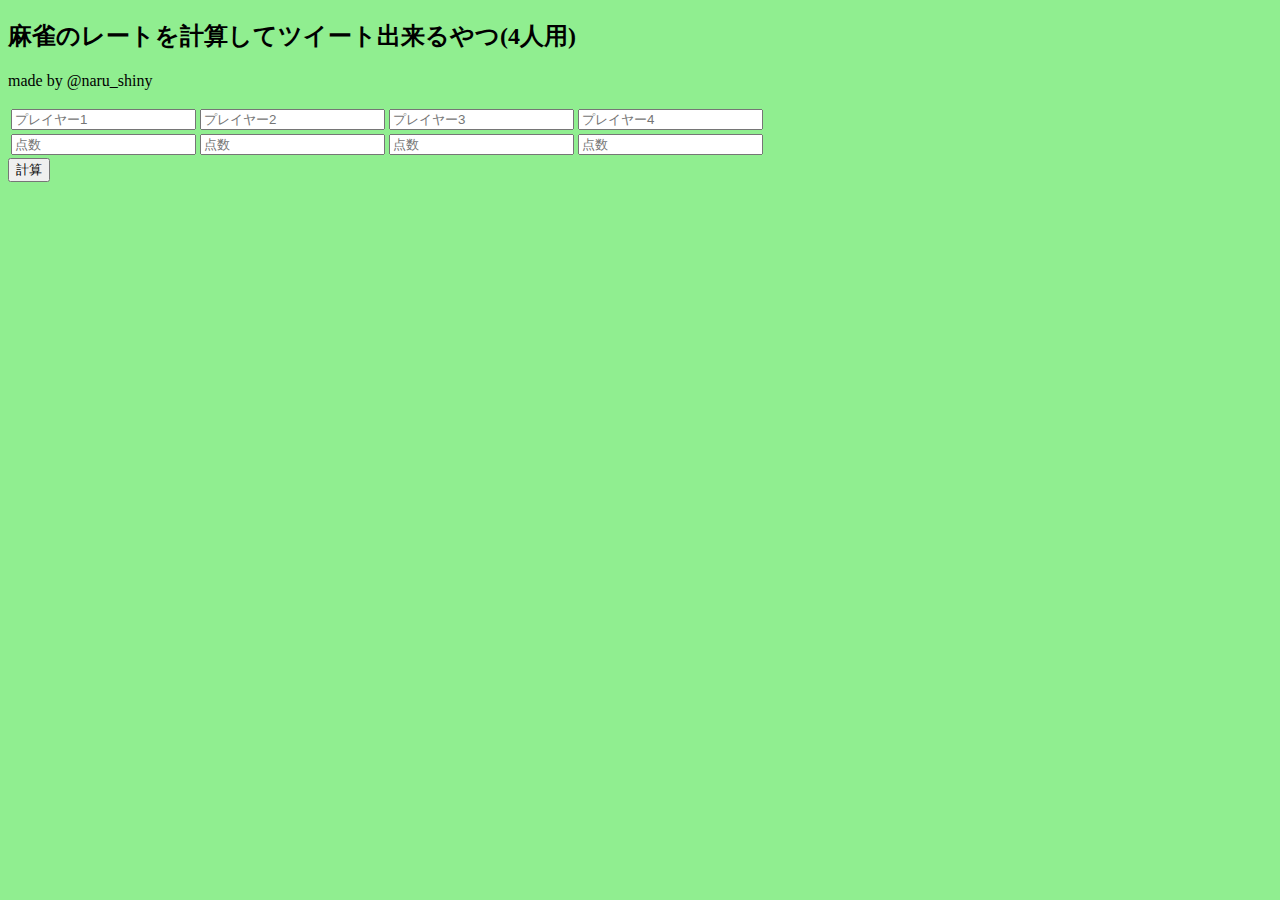
==== index.html @ 2d0824dd "no message" ====
<!DOCTYPE html>
<html lang="ja">
<head>
    <meta charset="UTF-8">
    <meta name="viewport" content="width=device-width, initial-scale=1.0">
    <title>麻雀のレート計算機</title>
    <link rel="stylesheet" href="Mahjong-rate.css">
</head>
<body>
    <h2>麻雀のレートを計算してツイート出来るやつ(4人用)</h2>
    <p>made by @naru_shiny</p>
    <table id="score-table">
        <tr>
            <th><input type="text" id="user-name1" size="20" maxlength="20" placeholder="プレイヤー1"></th>
            <th><input type="text" id="user-name2" size="20" maxlength="20" placeholder="プレイヤー2"></th>
            <th><input type="text" id="user-name3" size="20" maxlength="20" placeholder="プレイヤー3"></th>
            <th><input type="text" id="user-name4" size="20" maxlength="20" placeholder="プレイヤー4"></th>
        </tr>
        <tr>
            <td><input type="text" id="score1-1" size="20" maxlength="6" placeholder="点数"></td>
            <td><input type="text" id="score2-1" size="20" maxlength="6" placeholder="点数"></td>
            <td><input type="text" id="score3-1" size="20" maxlength="6" placeholder="点数"></td>
            <td><input type="text" id="score4-1" size="20" maxlength="6" placeholder="点数"></td>
        </tr>
    </table>
    <button id="calc">計算</button>
    <div id="result-area"></div>
    <div id="tweet-area"></div>
    <script src="Mahjong-rate.js"></script>
</body>
</html>
---- Mahjong-rate.css ----
body {
    background-color: lightgreen;
}
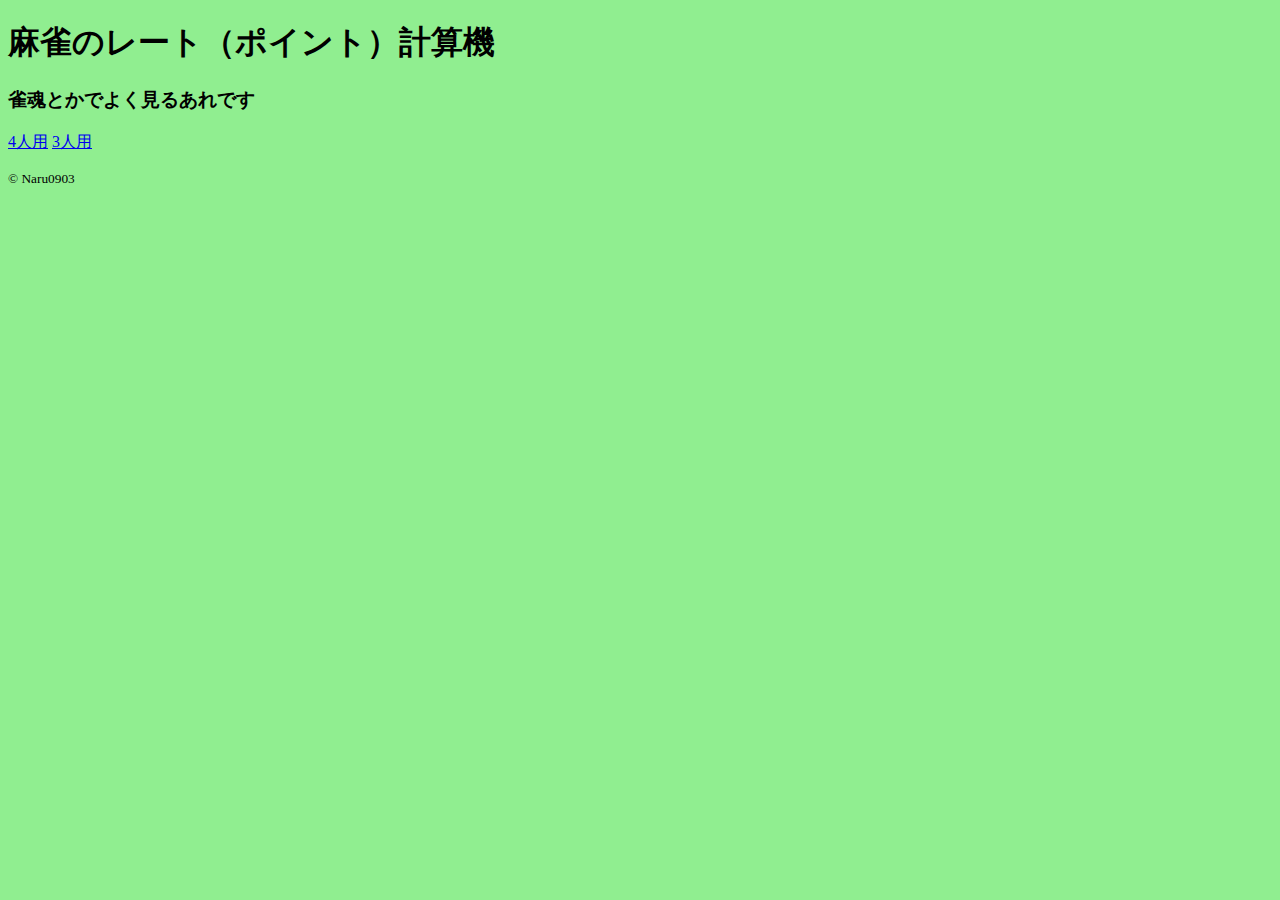
==== commit 833299eb: "3人用の追加、4人それぞれに順位ボーナスを付与" ====
--- a/index.html
+++ b/index.html
@@ -3,29 +3,20 @@
 <head>
     <meta charset="UTF-8">
     <meta name="viewport" content="width=device-width, initial-scale=1.0">
-    <title>麻雀のレート計算機</title>
+    <title>麻雀のレート計算機-トップページ</title>
     <link rel="stylesheet" href="Mahjong-rate.css">
 </head>
 <body>
-    <h2>麻雀のレートを計算してツイート出来るやつ(4人用)</h2>
-    <p>made by @naru_shiny</p>
-    <table id="score-table">
-        <tr>
-            <th><input type="text" id="user-name1" size="20" maxlength="20" placeholder="プレイヤー1"></th>
-            <th><input type="text" id="user-name2" size="20" maxlength="20" placeholder="プレイヤー2"></th>
-            <th><input type="text" id="user-name3" size="20" maxlength="20" placeholder="プレイヤー3"></th>
-            <th><input type="text" id="user-name4" size="20" maxlength="20" placeholder="プレイヤー4"></th>
-        </tr>
-        <tr>
-            <td><input type="text" id="score1-1" size="20" maxlength="6" placeholder="点数"></td>
-            <td><input type="text" id="score2-1" size="20" maxlength="6" placeholder="点数"></td>
-            <td><input type="text" id="score3-1" size="20" maxlength="6" placeholder="点数"></td>
-            <td><input type="text" id="score4-1" size="20" maxlength="6" placeholder="点数"></td>
-        </tr>
-    </table>
-    <button id="calc">計算</button>
-    <div id="result-area"></div>
-    <div id="tweet-area"></div>
-    <script src="Mahjong-rate.js"></script>
+    <header>
+        <h1>麻雀のレート（ポイント）計算機</h1>
+        <h3>雀魂とかでよく見るあれです</h3>
+    </header>
+    <main>
+        <a href="Mahjong-rate.html">4人用</a>
+        <a href="Mahjong-rate3.html">3人用</a>
+    </main>
+    <footer>
+        <p><small>&copy; Naru0903</small></p>
+    </footer>
 </body>
 </html>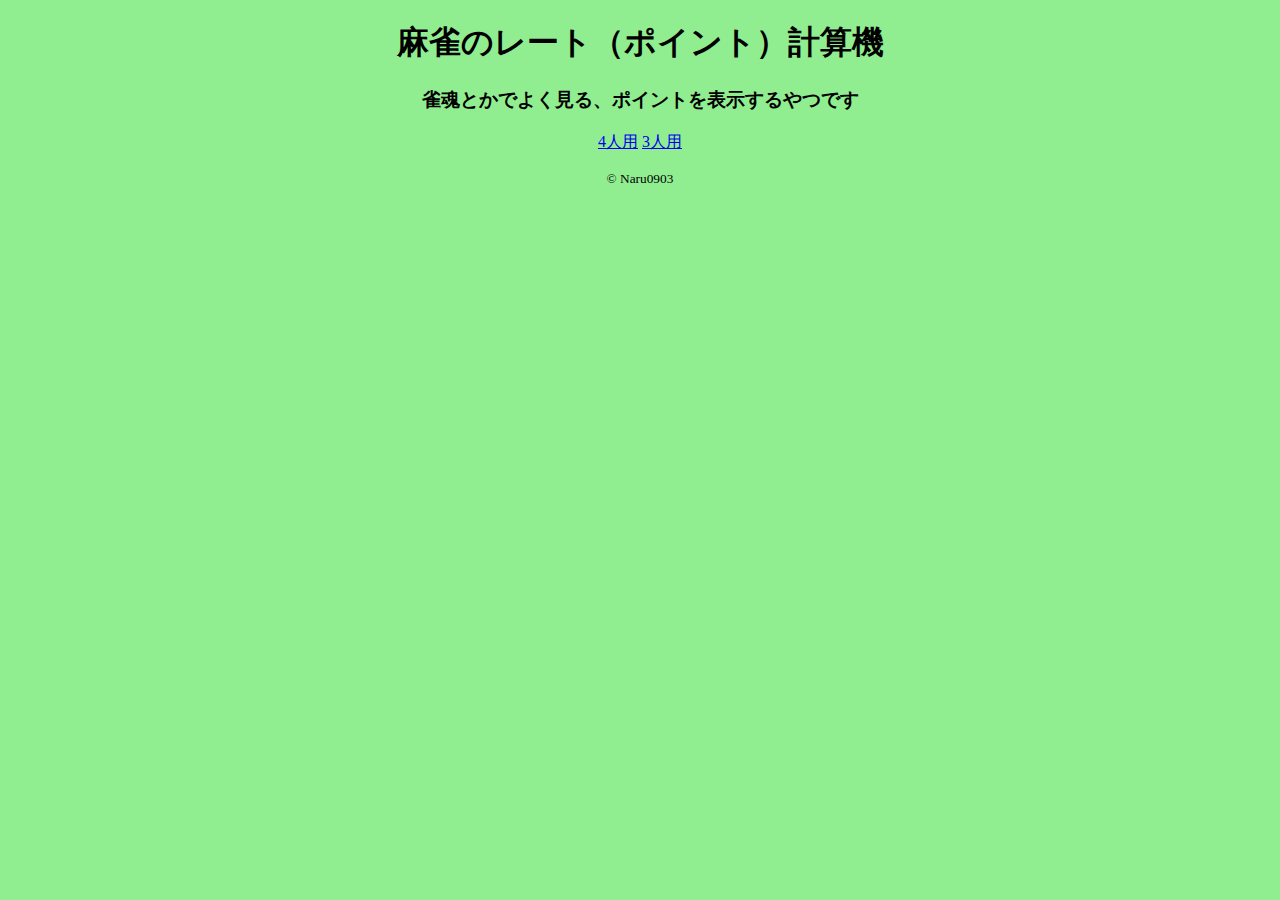
==== commit 33de615e: "微修正" ====
--- a/index.html
+++ b/index.html
@@ -9,7 +9,7 @@
 <body>
     <header>
         <h1>麻雀のレート（ポイント）計算機</h1>
-        <h3>雀魂とかでよく見るあれです</h3>
+        <h3>雀魂とかでよく見る、ポイントを表示するやつです</h3>
     </header>
     <main>
         <a href="Mahjong-rate.html">4人用</a>
--- a/Mahjong-rate.css
+++ b/Mahjong-rate.css
@@ -1,3 +1,10 @@
 body {
     background-color: lightgreen;
+    text-align: center;
+    margin-left: auto;
+    margin-right: auto;
+}
+.score-table {
+    margin: 10px auto;
+    
 }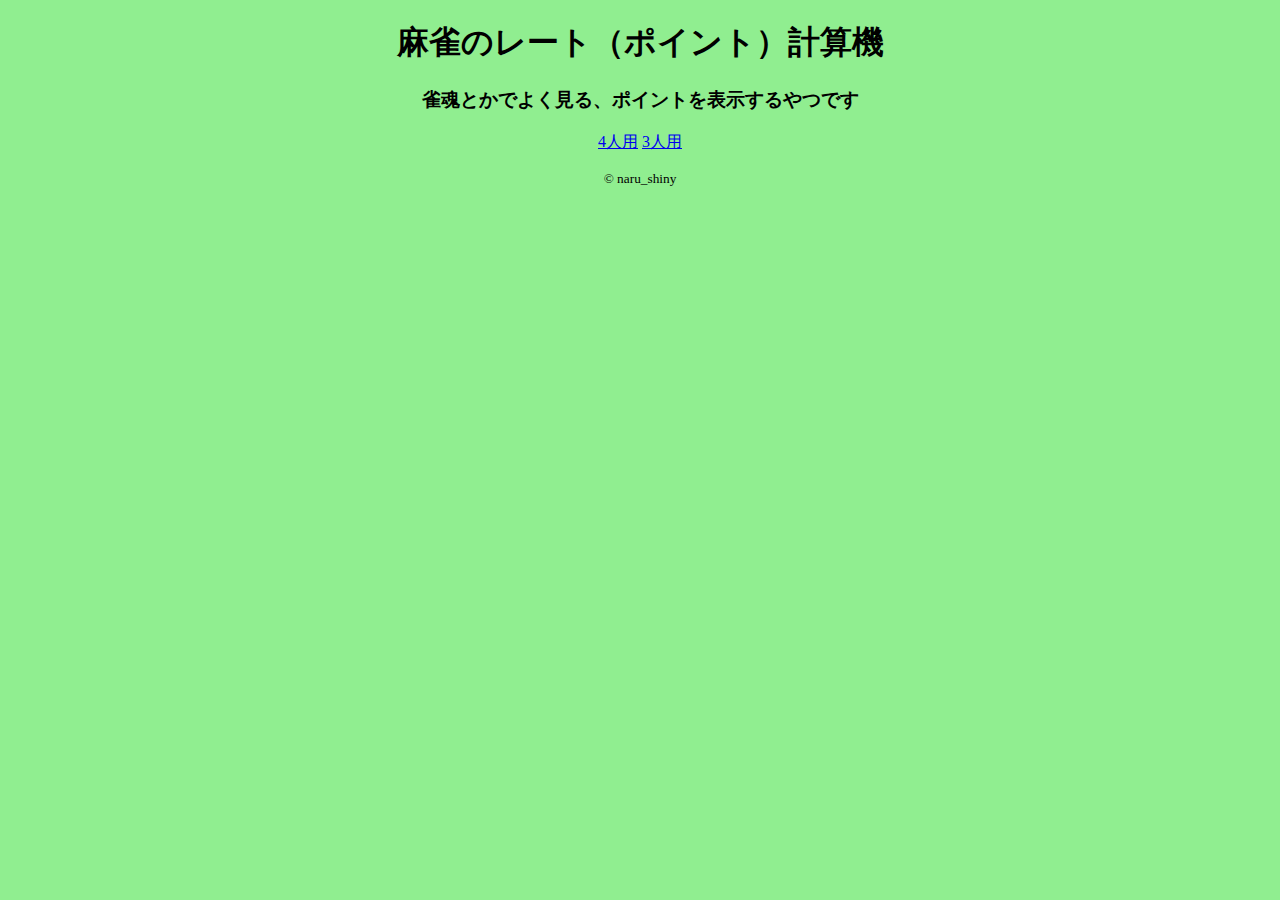
==== commit b9a70ce5: "供託点を入力する部分を追加" ====
--- a/index.html
+++ b/index.html
@@ -16,7 +16,7 @@
         <a href="Mahjong-rate3.html">3人用</a>
     </main>
     <footer>
-        <p><small>&copy; Naru0903</small></p>
+        <p><small>&copy; naru_shiny</small></p>
     </footer>
 </body>
 </html>--- a/Mahjong-rate.css
+++ b/Mahjong-rate.css
@@ -6,5 +6,4 @@
 }
 .score-table {
     margin: 10px auto;
-    
 }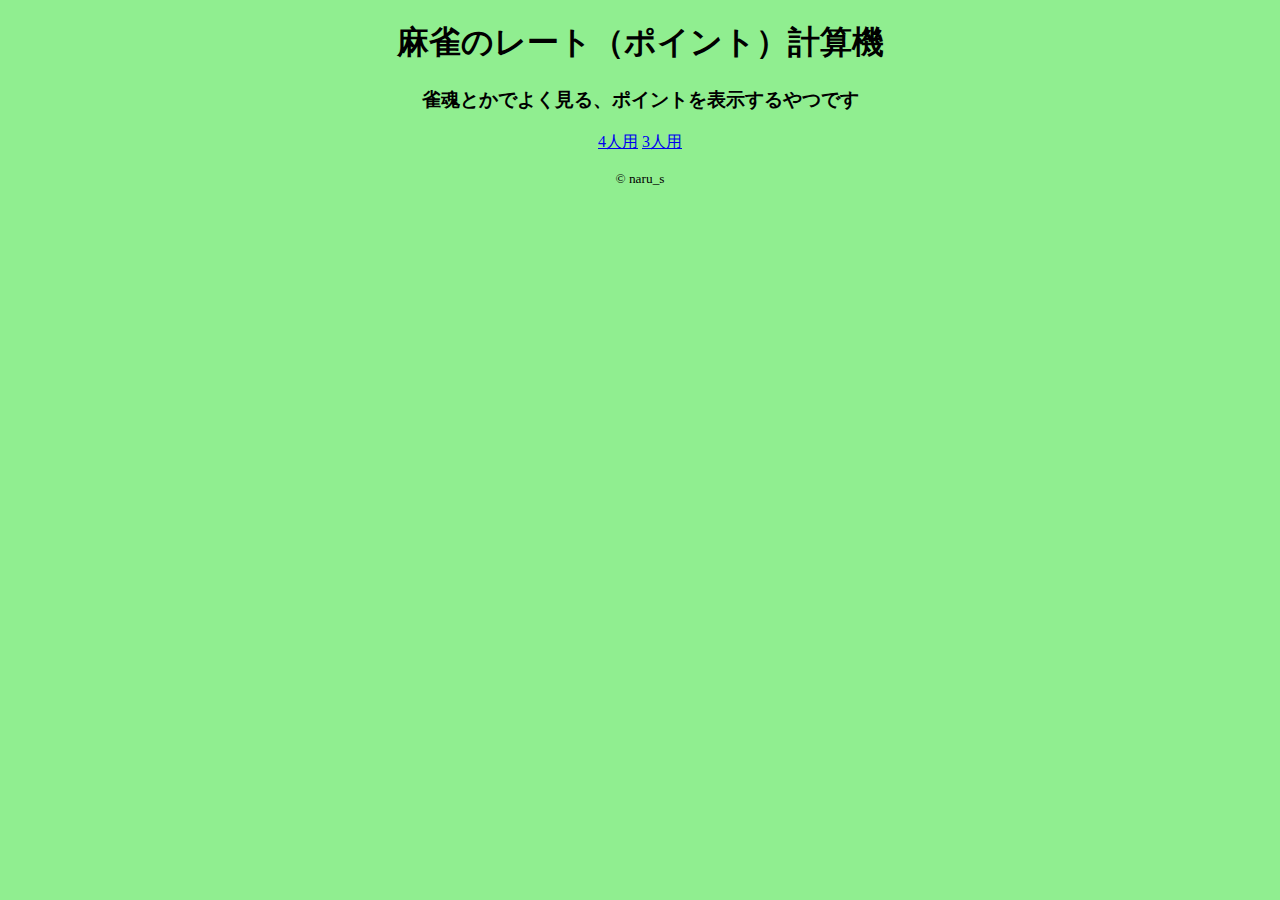
==== commit 6edec487: "Update index.html" ====
--- a/index.html
+++ b/index.html
@@ -16,7 +16,7 @@
         <a href="Mahjong-rate3.html">3人用</a>
     </main>
     <footer>
-        <p><small>&copy; naru_shiny</small></p>
+        <p><small>&copy; naru_s</small></p>
     </footer>
 </body>
-</html>+</html>
